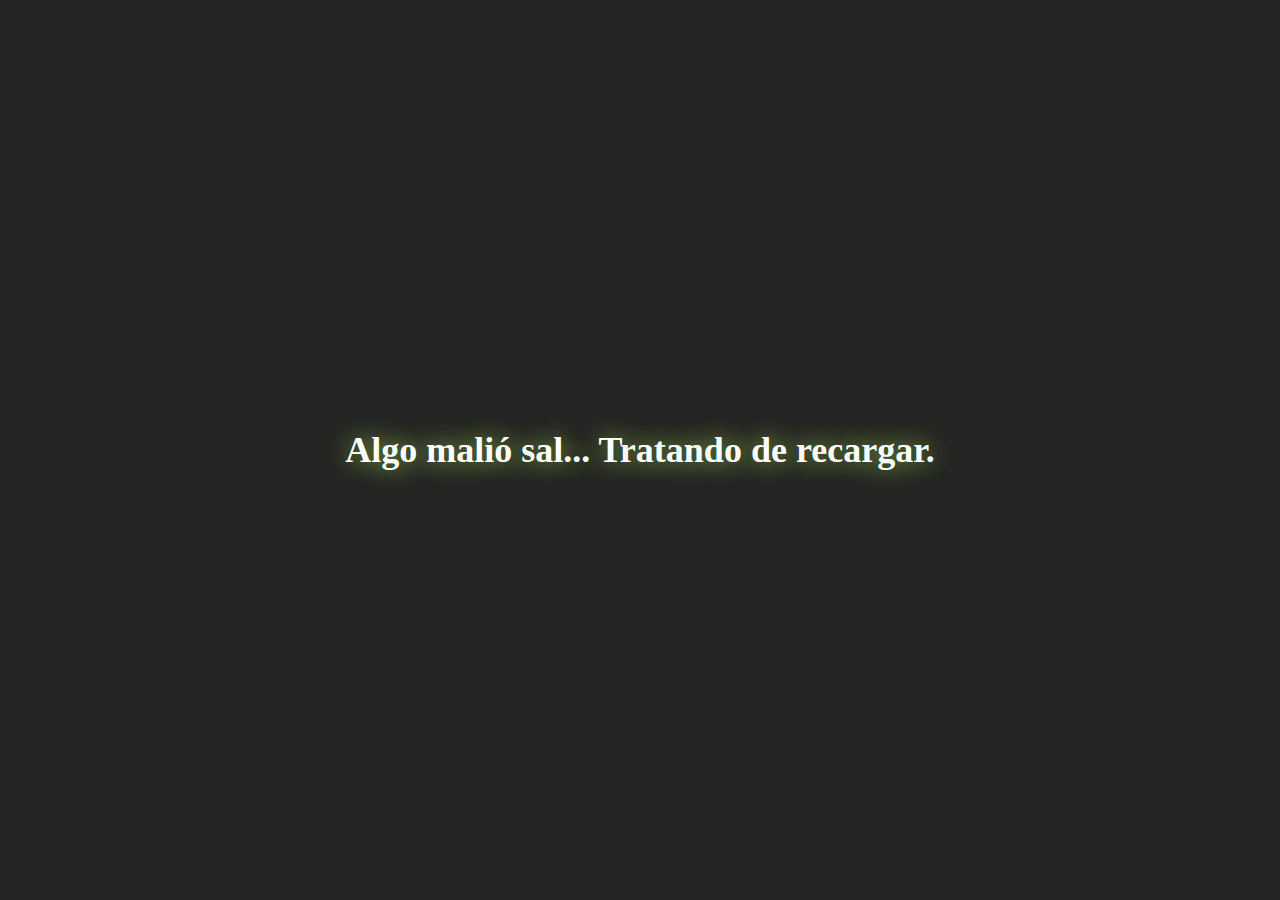
==== Javascript/clase_22/index.html @ 01613b6d "add reload button" ====
<!DOCTYPE html>
<html lang="en">
  <head>
    <meta charset="UTF-8" />
    <meta http-equiv="X-UA-Compatible" content="IE=edge" />
    <meta name="viewport" content="width=device-width, initial-scale=1.0" />
    <link rel="stylesheet" href="./styles.css" />
    <title>Clase repaso</title>
  </head>
  <body>
    <main>
      <!-- <div class="cardWrapper">
				<div class="imgContainer">
					<img src="./img/placeholder.png" alt="" />
				</div>
				<div class="infoContainer">
					<h1>NOMBRE DE PERSONAJE</h1>
					<div class="info">
						<h2>ESPECIE:</h2>
						<span>especie</span>
					</div>
					<div class="info">
						<h2>ORIGEN:</h2>
						<span>origen</span>
					</div>
					<div class="info">
						<h2>GENERO:</h2>
						<span>genero</span>
					</div>
				</div>
			</div> -->
    </main>
    <script src="./main.js"></script>
  </body>
</html>
---- Javascript/clase_22/styles.css ----
* {
    margin: 0;
    padding: 0;
    box-sizing: border-box;
}

body {
    background-color: #242424;
    color: #fafafa;
}

main {
  display: flex;
	flex-direction: column;
	align-items: center;
	justify-content: center;
	min-height: 100vh;
	gap: 2rem;
}

.cardWrapper {
  display: flex;
	flex-wrap: wrap;
	align-items: center;
	justify-content: space-evenly;
	gap: 1rem;
	/* min-height: 300px; */
	width: 90%;
	max-width: 900px;
	min-width: 300px;
	background-color: #01b4c6;
	border-radius: 10px;
	box-shadow: 0 0 15px #97ce4c;
	color: #323232;
}

.imgContainer {
  width: 300px;
	display: flex;
	align-items: flex-start;
	justify-content: center;
}

.imgContainer img {
  /* width: 50%; */
	border-radius: 10px 0px 0px 10px;
}

h1 {
  width: 100%;
	text-align: center;
	font-size: 2.25rem;
	color: white;
	text-shadow: 0 0 25px #97ce4c;
}

.infoContainer {
  width: 60%;
	min-width: 300px;
	height: 100%;
	display: flex;
	flex-direction: column;
	align-items: center;
	justify-content: space-around;
	padding: 1rem;
	gap: 1rem;
}

.info {
    display: flex;
	align-items: center;
	justify-content: space-around;
	width: 100%;
}

.info h2 {
    color: white;
    text-shadow: 0 0 25px #97ce4c;
    width: 25%;
}

.info span {
    width: 75%;
    font-size: 1.2rem;
    text-align: end;
    font-weight: 600;
}

.reload {
	background-color: #2317a2;
	color: #fff;
	cursor: pointer;
	border: none;
	border-radius: 10px;
	padding: 8px 10px;
	font-size: 20px;
}

.reload:hover {
	color: #000;
	background-color: #97ce4c;
}
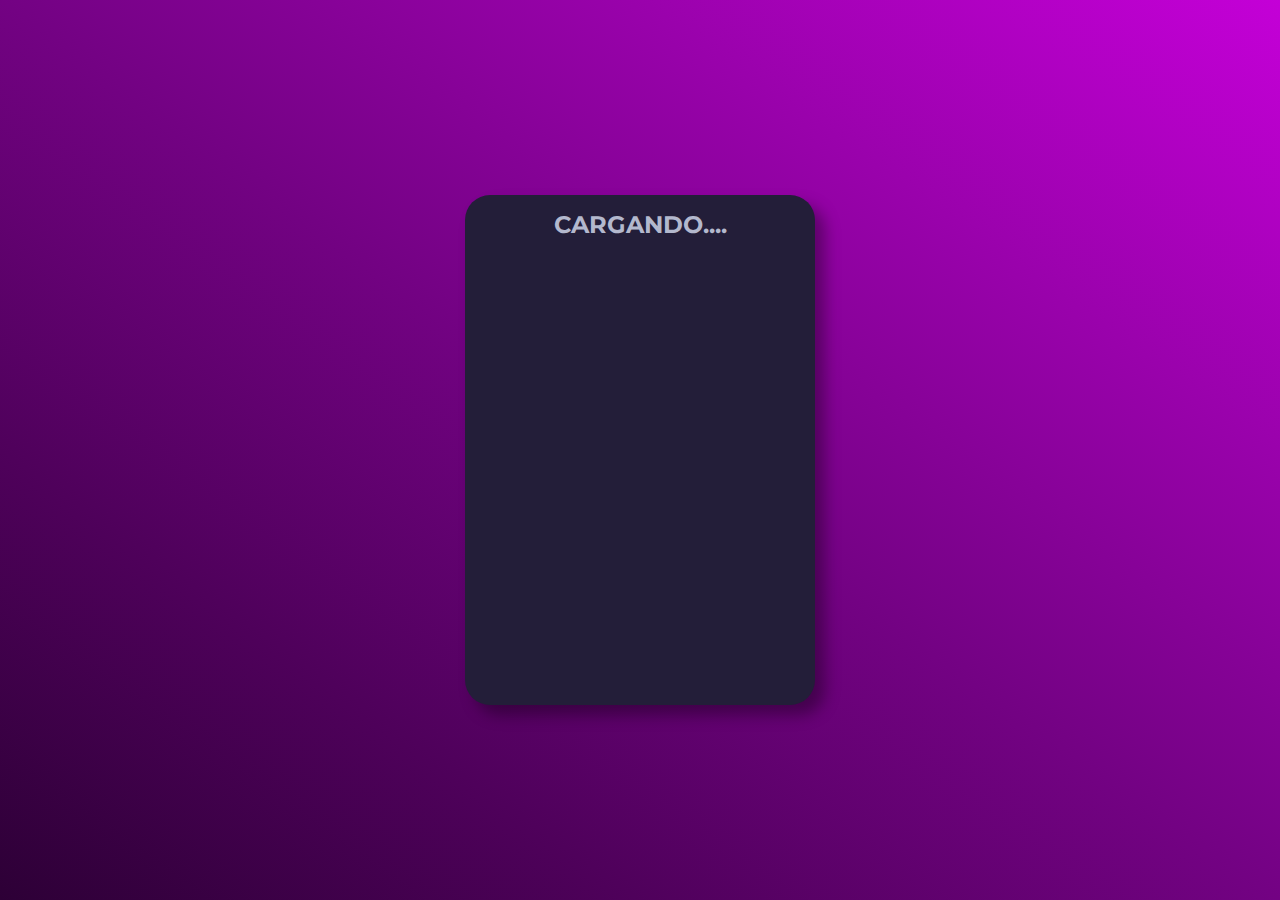
==== commit 8e9ff5e7: "Add timers" ====
--- a/Javascript/clase_22/index.html
+++ b/Javascript/clase_22/index.html
@@ -1,35 +1,26 @@
 <!DOCTYPE html>
 <html lang="en">
-  <head>
-    <meta charset="UTF-8" />
-    <meta http-equiv="X-UA-Compatible" content="IE=edge" />
-    <meta name="viewport" content="width=device-width, initial-scale=1.0" />
-    <link rel="stylesheet" href="./styles.css" />
-    <title>Clase repaso</title>
-  </head>
-  <body>
-    <main>
-      <!-- <div class="cardWrapper">
-				<div class="imgContainer">
-					<img src="./img/placeholder.png" alt="" />
-				</div>
-				<div class="infoContainer">
-					<h1>NOMBRE DE PERSONAJE</h1>
-					<div class="info">
-						<h2>ESPECIE:</h2>
-						<span>especie</span>
-					</div>
-					<div class="info">
-						<h2>ORIGEN:</h2>
-						<span>origen</span>
-					</div>
-					<div class="info">
-						<h2>GENERO:</h2>
-						<span>genero</span>
-					</div>
-				</div>
-			</div> -->
-    </main>
-    <script src="./main.js"></script>
-  </body>
+<head>
+	<meta charset="UTF-8">
+	<meta http-equiv="X-UA-Compatible" content="IE=edge">
+	<meta name="viewport" content="width=device-width, initial-scale=1.0">
+  <link rel="stylesheet" href="./styles.css">
+	<script src="./main.js" defer></script>
+	<title>Document</title>
+</head>
+<body>
+	<div class="card-container">
+	<!-- <span class="pro">PRO</span>
+	<img src="img/placeholder.png" alt="user"/>
+	<h3 class="name">Rahul Yaduvanshi</h3>
+	<h6 class="origin">Nodia, U.P.</h6>
+	<h6 class="gender">Female</h6>
+	<p>User interface designer and <br/> front-end developer</p>
+	<div class="buttons">
+		<button class="primary">
+				Reload
+		</button>
+	</div> -->
+</div>
+</body>
 </html>
--- a/Javascript/clase_22/styles.css
+++ b/Javascript/clase_22/styles.css
@@ -1,102 +1,121 @@
+@import url(https://cdnjs.cloudflare.com/ajax/libs/font-awesome/6.2.0/css/all.min.css);
+@import url('https://fonts.googleapis.com/css?family=Montserrat');
+ 
 * {
-    margin: 0;
-    padding: 0;
-    box-sizing: border-box;
+ box-sizing: border-box;
+ margin: 0;
+}
+ 
+body {
+ background-image: linear-gradient(to right top, #2d0036, #4f015b, #730283, #9a02ac, #C400D7);
+ font-family: Montserrat, sans-serif;
+ 
+ display: flex;
+ align-items: center;
+ justify-content: center;
+ flex-direction: column;
+ 
+ min-height: 100vh;
+ margin: 0;
+}
+ 
+h3 {
+	font-size: 1.5rem;
+	width: 300px;
+ /* margin: 10px 0; */
+	-webkit-line-clamp: 2;
+	-webkit-box-orient: vertical;
+	overflow: hidden;
+	text-overflow: ellipsis;
+  /* white-space: nowrap; */
+}
+ 
+h6 {
+	display: flex;
+ margin: 5px 0;
+ text-transform: uppercase;
+}
+ 
+i {
+	margin-right: 5px;
+}
+ 
+.card-container {
+	padding-top: 15px;
+	display: flex;
+	flex-direction: column;
+	align-items: center;
+	justify-content: space-between;
+ background-color: #231E39;
+ border-radius: 25px;
+ box-shadow: 10px 10px 15px rgba(0,0,0,0.35);
+ color: #B3B8CD;
+ /* padding: 10px 0 0; */
+ position: relative;
+ width: 350px;
+ height: 510px;
+ max-width: 100%;
+ text-align: center;
+ margin: 20px 0;
+ overflow: hidden;
 }
 
-body {
-    background-color: #242424;
-    color: #fafafa;
-}
-
-main {
-  display: flex;
-	flex-direction: column;
-	align-items: center;
-	justify-content: center;
-	min-height: 100vh;
-	gap: 2rem;
-}
-
-.cardWrapper {
-  display: flex;
-	flex-wrap: wrap;
-	align-items: center;
-	justify-content: space-evenly;
-	gap: 1rem;
-	/* min-height: 300px; */
-	width: 90%;
-	max-width: 900px;
-	min-width: 300px;
-	background-color: #01b4c6;
-	border-radius: 10px;
-	box-shadow: 0 0 15px #97ce4c;
-	color: #323232;
-}
-
-.imgContainer {
-  width: 300px;
-	display: flex;
-	align-items: flex-start;
-	justify-content: center;
-}
-
-.imgContainer img {
-  /* width: 50%; */
-	border-radius: 10px 0px 0px 10px;
-}
-
-h1 {
-  width: 100%;
-	text-align: center;
-	font-size: 2.25rem;
-	color: white;
-	text-shadow: 0 0 25px #97ce4c;
-}
-
-.infoContainer {
-  width: 60%;
-	min-width: 300px;
+.error {
+	color: #9a02ac;
 	height: 100%;
 	display: flex;
 	flex-direction: column;
 	align-items: center;
-	justify-content: space-around;
-	padding: 1rem;
-	gap: 1rem;
+	justify-content: center;
+	gap: 10px;
 }
 
-.info {
-    display: flex;
-	align-items: center;
-	justify-content: space-around;
-	width: 100%;
+.error h3 {
+	color: #B3B8CD;
 }
 
-.info h2 {
-    color: white;
-    text-shadow: 0 0 25px #97ce4c;
-    width: 25%;
+
+ 
+.card-container .pro {
+ color: #231E39;
+ background-color: #FEBB0B;
+ border-radius: 3px;
+ font-size: 14px;
+ font-weight: bold;
+ padding: 3px 7px;
+ position: absolute;
+ top: 30px;
+ left: 30px;
 }
-
-.info span {
-    width: 75%;
-    font-size: 1.2rem;
-    text-align: end;
-    font-weight: 600;
+ 
+.card-container img {
+ border: 1px solid #C400D7;
+ border-radius: 50%;
+ padding: 7px;
+ height: 300px;
+ width: 300px;
 }
-
-.reload {
-	background-color: #2317a2;
-	color: #fff;
-	cursor: pointer;
-	border: none;
-	border-radius: 10px;
-	padding: 8px 10px;
-	font-size: 20px;
+ 
+button.primary {
+ background-color: #C400D7;
+ border: 1px solid #C400D7;
+ border-radius: 3px;
+ color: #fff;
+ font-family: Montserrat, sans-serif;
+ font-weight: 500;
+ padding: 10px 25px;
 }
-
-.reload:hover {
-	color: #000;
-	background-color: #97ce4c;
+ 
+button.primary.ghost {
+ background-color: transparent;
+ color: #C400D7;
 }
+ 
+.buttons {
+	width: 100%;
+	display: flex;
+	justify-content: center;
+	background-color: #1F1A36;
+	text-align: left;
+	padding: 15px;
+}
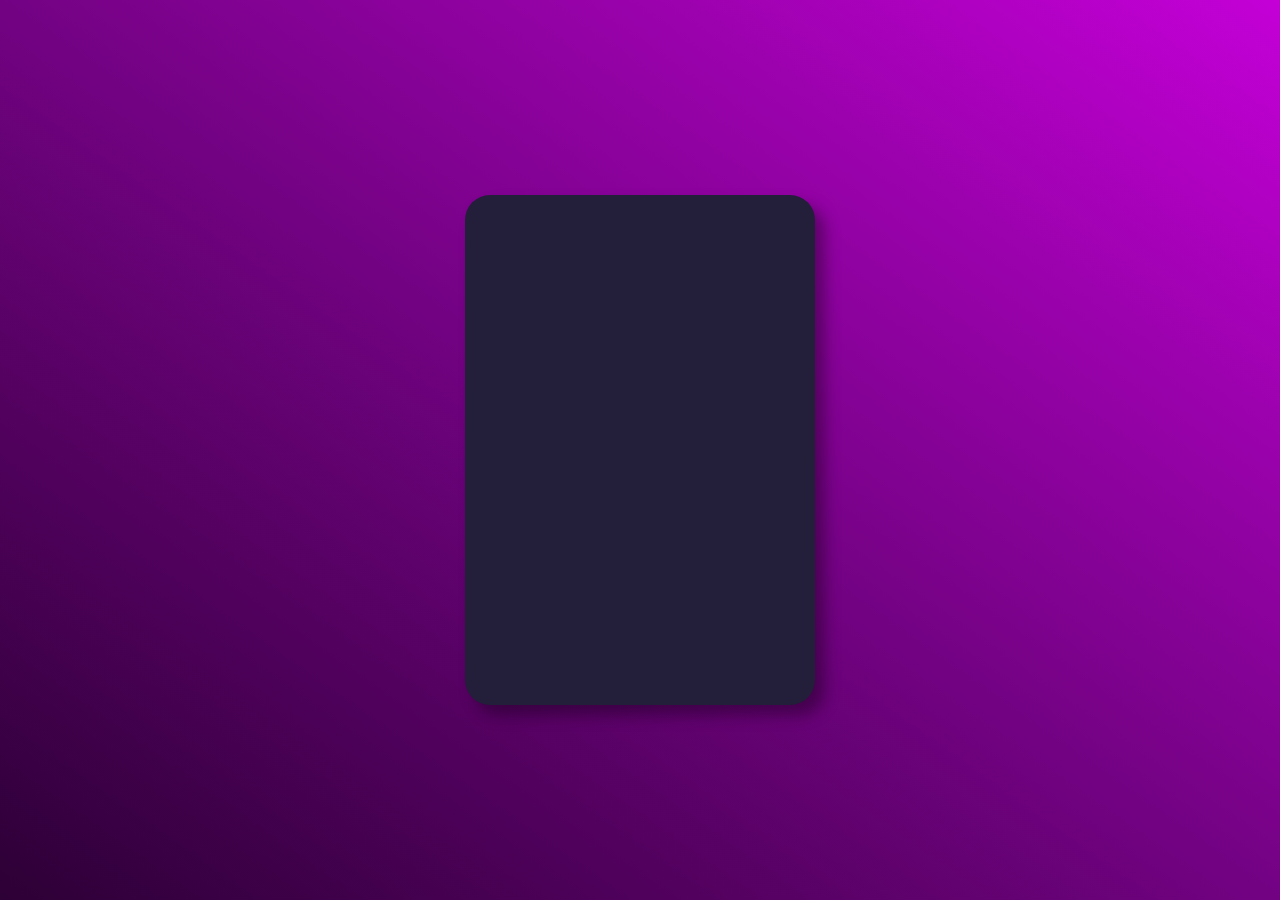
==== commit 5644a7e1: "Add loader" ====
--- a/Javascript/clase_22/index.html
+++ b/Javascript/clase_22/index.html
@@ -10,6 +10,7 @@
 </head>
 <body>
 	<div class="card-container">
+		
 	<!-- <span class="pro">PRO</span>
 	<img src="img/placeholder.png" alt="user"/>
 	<h3 class="name">Rahul Yaduvanshi</h3>
--- a/Javascript/clase_22/styles.css
+++ b/Javascript/clase_22/styles.css
@@ -88,7 +88,7 @@
  left: 30px;
 }
  
-.card-container img {
+.character-img {
  border: 1px solid #C400D7;
  border-radius: 50%;
  padding: 7px;
@@ -100,7 +100,7 @@
  background-color: #C400D7;
  border: 1px solid #C400D7;
  border-radius: 3px;
- color: #fff;
+ color: #d7dae2;
  font-family: Montserrat, sans-serif;
  font-weight: 500;
  padding: 10px 25px;
@@ -119,3 +119,87 @@
 	text-align: left;
 	padding: 15px;
 }
+
+.error-img {
+	width: 200px;
+}
+
+.loading {
+	height: 100%;
+	display: flex;
+	align-items: center;
+	justify-content: center;
+}
+
+.loader {
+	transform: rotateZ(45deg);
+	perspective: 1000px;
+	border-radius: 50%;
+	width: 100px;
+	height: 100px;
+	color: #B3B8CD;
+}
+	.loader:before,
+	.loader:after {
+		content: '';
+		display: block;
+		position: absolute;
+		top: 0;
+		left: 0;
+		width: inherit;
+		height: inherit;
+		border-radius: 50%;
+		transform: rotateX(70deg);
+		animation: 1s spin linear infinite;
+	}
+	.loader:after {
+		color: #C400D7;
+		transform: rotateY(70deg);
+		animation-delay: -0.5s;
+	}
+
+@keyframes rotate {
+	0% {
+		transform: translate(-50%, -50%) rotateZ(0deg);
+	}
+	100% {
+		transform: translate(-50%, -50%) rotateZ(360deg);
+	}
+}
+
+@keyframes rotateccw {
+	0% {
+		transform: translate(-50%, -50%) rotate(0deg);
+	}
+	100% {
+		transform: translate(-50%, -50%) rotate(-360deg);
+	}
+}
+
+@keyframes spin {
+	0%,
+	100% {
+		box-shadow: .2em 0px 0 0px currentcolor;
+	}
+	12% {
+		box-shadow: .2em .2em 0 0 currentcolor;
+	}
+	25% {
+		box-shadow: 0 .2em 0 0px currentcolor;
+	}
+	37% {
+		box-shadow: -.2em .2em 0 0 currentcolor;
+	}
+	50% {
+		box-shadow: -.2em 0 0 0 currentcolor;
+	}
+	62% {
+		box-shadow: -.2em -.2em 0 0 currentcolor;
+	}
+	75% {
+		box-shadow: 0px -.2em 0 0 currentcolor;
+	}
+	87% {
+		box-shadow: .2em -.2em 0 0 currentcolor;
+	}
+}
